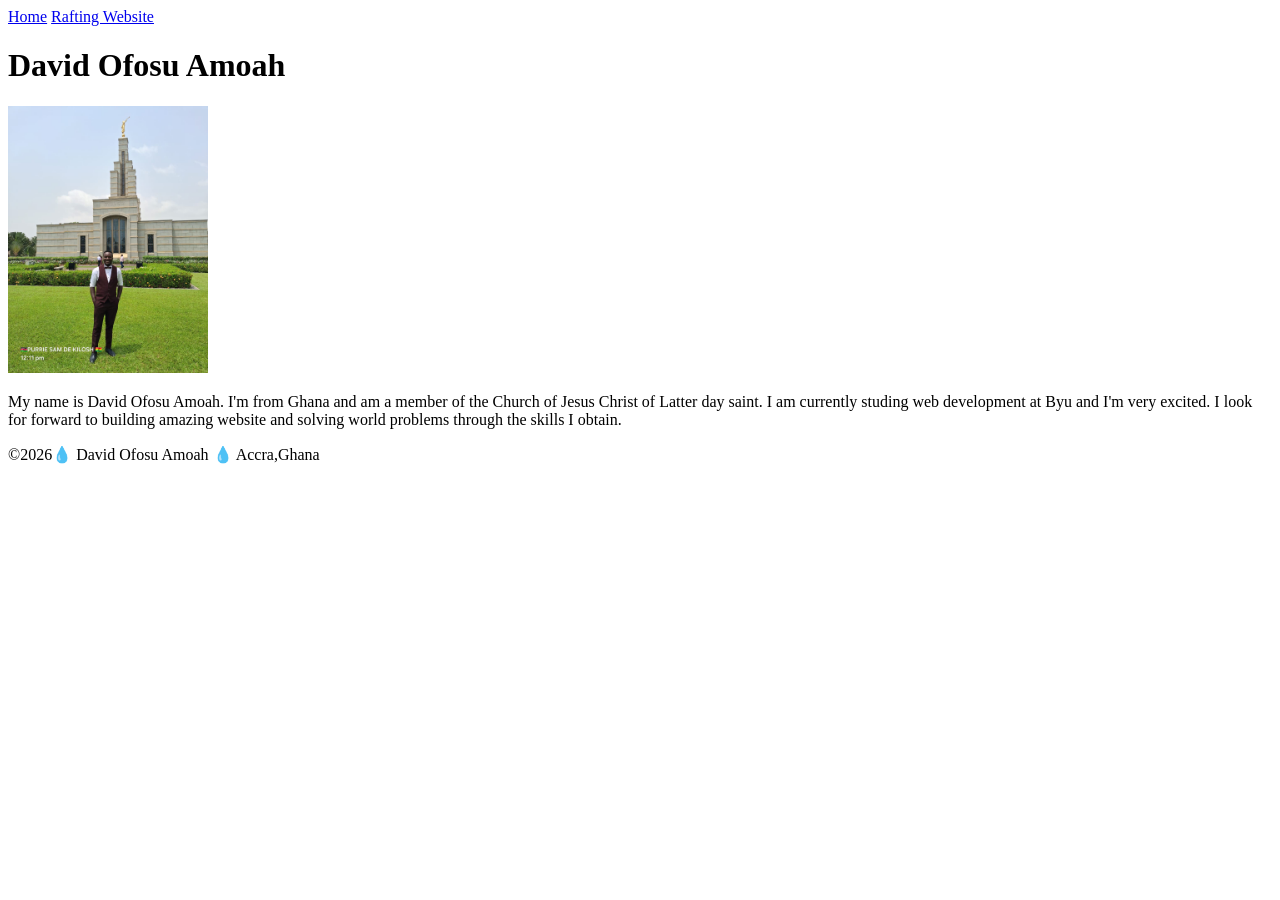
==== index.html @ 293229f0 "week01 final assignment" ====
<!DOCTYPE html>
<html lang="en">

<head>
    <meta charset="UTF-8">
    <meta name="viewport" content="width=device-width, initial-scale=1.0">
    <title>David Ofosu Amoah | WDD130</title>
</head>

<body>

    <header>
        <nav>
            <a href="#">Home</a>
            <a href="wwr">Rafting Website</a>
        </nav>
    </header>
    <main>
        <H1>David Ofosu Amoah</H1>
        <img src="images/profile.jpg" style="width: 200px;" alt="David Ofosu Amoah">
        <p> My name is David Ofosu Amoah. I'm from Ghana and am a member of the Church of Jesus
            Christ of Latter day saint. I am currently studing web development at Byu and I'm very
            excited. I look for forward to building amazing website and solving world problems
            through the skills I obtain. </p>
        <footer>
            <p>©2026💧 David Ofosu Amoah 💧 Accra,Ghana </p>
        </footer>


    </main>

</body>

</html>
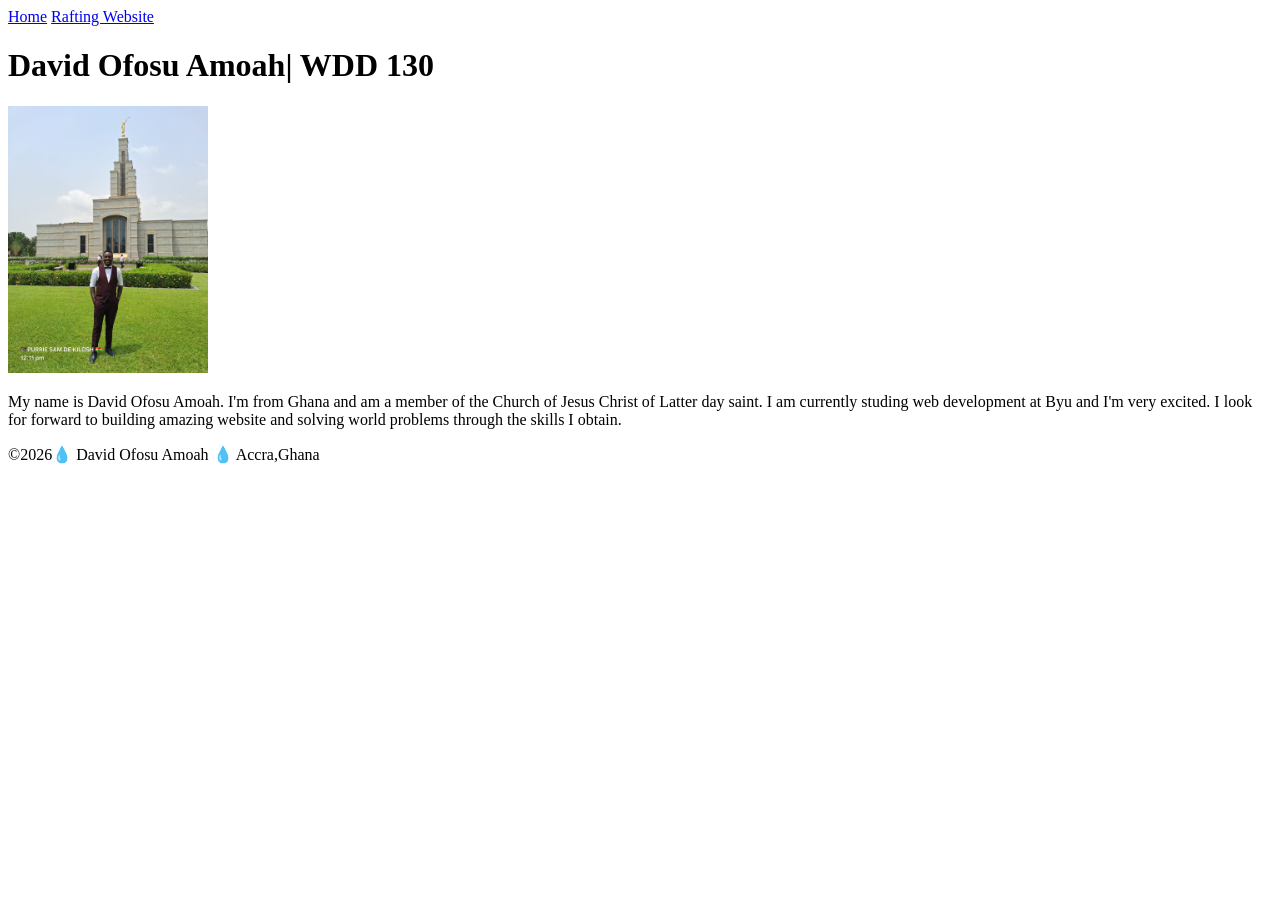
==== commit cffaa829: "Updated" ====
--- a/index.html
+++ b/index.html
@@ -4,7 +4,7 @@
 <head>
     <meta charset="UTF-8">
     <meta name="viewport" content="width=device-width, initial-scale=1.0">
-    <title>David Ofosu Amoah | WDD130</title>
+    <title>David Ofosu Amoah | WDD 130</title>
 </head>
 
 <body>
@@ -12,11 +12,11 @@
     <header>
         <nav>
             <a href="#">Home</a>
-            <a href="wwr">Rafting Website</a>
+            <a href="wwr/">Rafting Website</a>
         </nav>
     </header>
     <main>
-        <H1>David Ofosu Amoah</H1>
+        <h1>David Ofosu Amoah| WDD 130</h1>
         <img src="images/profile.jpg" style="width: 200px;" alt="David Ofosu Amoah">
         <p> My name is David Ofosu Amoah. I'm from Ghana and am a member of the Church of Jesus
             Christ of Latter day saint. I am currently studing web development at Byu and I'm very
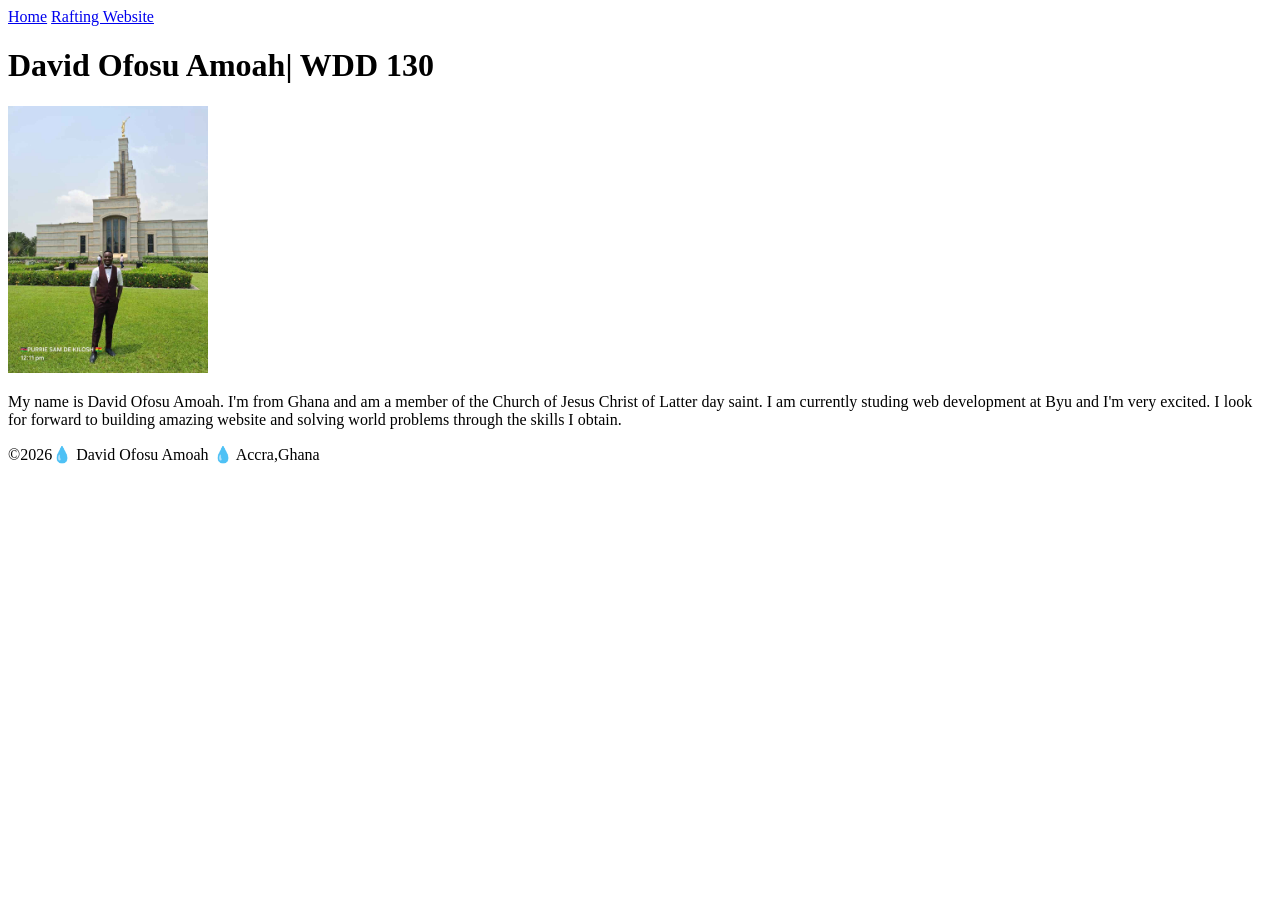
==== commit 8bf189e1: "Updated homepage assignment" ====
--- a/index.html
+++ b/index.html
@@ -17,7 +17,7 @@
     </header>
     <main>
         <h1>David Ofosu Amoah| WDD 130</h1>
-        <img src="images/profile.jpg" style="width: 200px;" alt="David Ofosu Amoah">
+        <img src="images/profile-.jpg" style="width: 200px;" alt="David Ofosu Amoah">
         <p> My name is David Ofosu Amoah. I'm from Ghana and am a member of the Church of Jesus
             Christ of Latter day saint. I am currently studing web development at Byu and I'm very
             excited. I look for forward to building amazing website and solving world problems
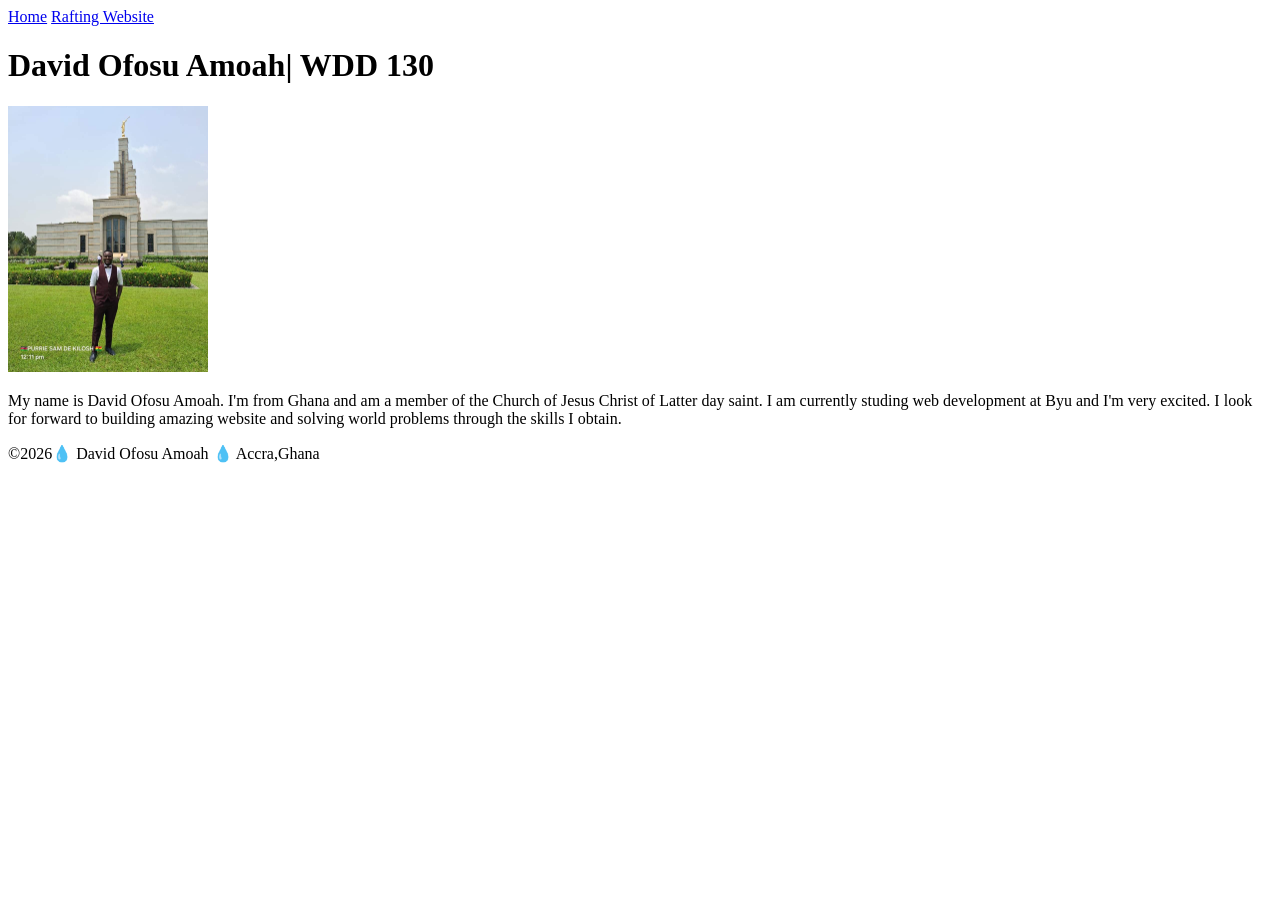
==== commit 7704cd5e: "Updated homepage assignment" ====
--- a/index.html
+++ b/index.html
@@ -4,7 +4,7 @@
 <head>
     <meta charset="UTF-8">
     <meta name="viewport" content="width=device-width, initial-scale=1.0">
-    <title>David Ofosu Amoah | WDD 130</title>
+    <title>David Ofosu Amoah | WDD130</title>
 </head>
 
 <body>
@@ -17,7 +17,7 @@
     </header>
     <main>
         <h1>David Ofosu Amoah| WDD 130</h1>
-        <img src="images/profile-.jpg" style="width: 200px;" alt="David Ofosu Amoah">
+        <img src="images/profile.jpg" style="width: 200px;" alt="David Ofosu Amoah">
         <p> My name is David Ofosu Amoah. I'm from Ghana and am a member of the Church of Jesus
             Christ of Latter day saint. I am currently studing web development at Byu and I'm very
             excited. I look for forward to building amazing website and solving world problems
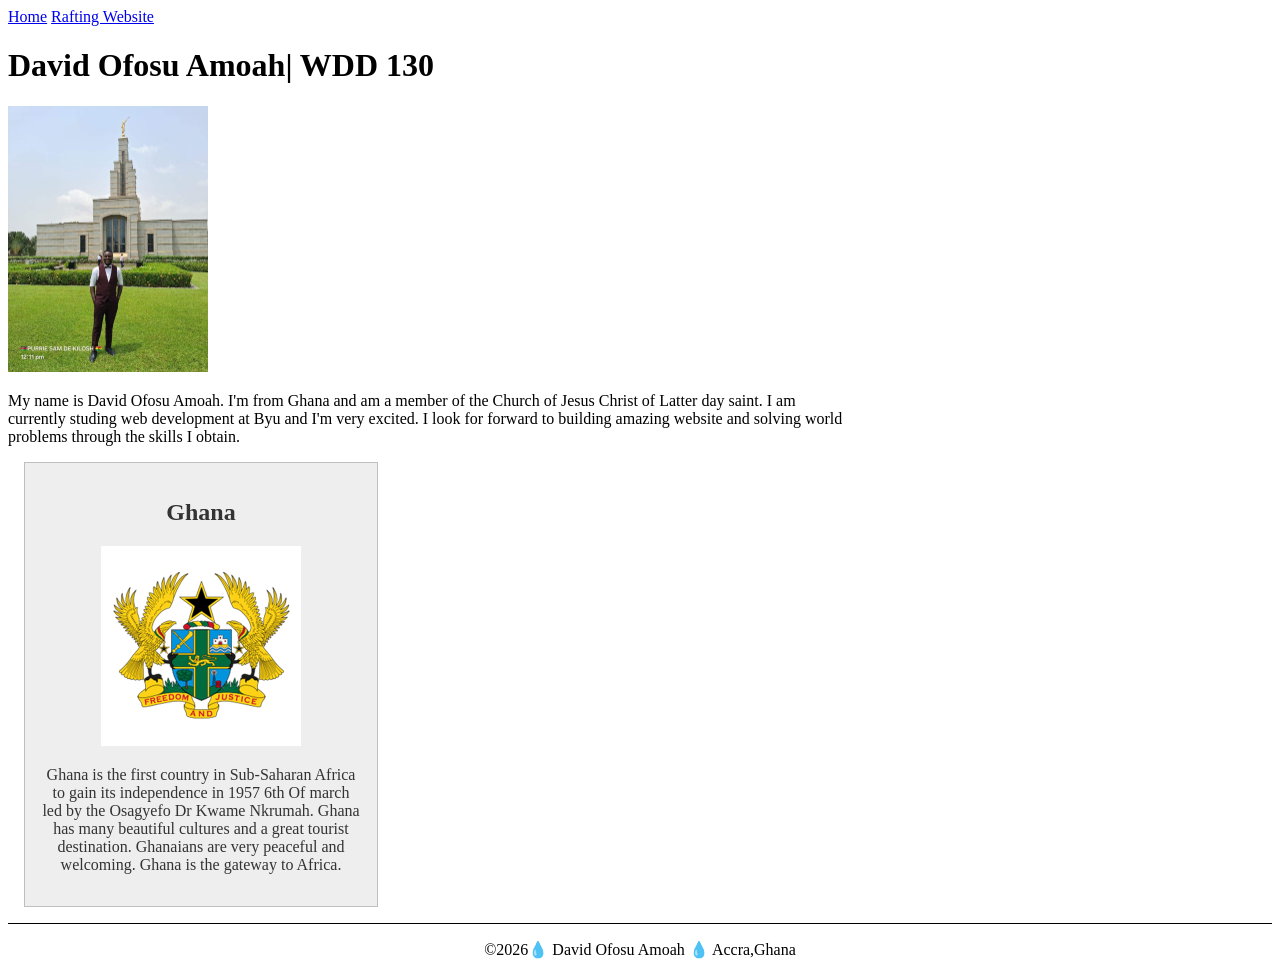
==== commit 8afde01f: "Update page" ====
--- a/index.html
+++ b/index.html
@@ -4,7 +4,10 @@
 <head>
     <meta charset="UTF-8">
     <meta name="viewport" content="width=device-width, initial-scale=1.0">
-    <title>David Ofosu Amoah | WDD130</title>
+    <title>David Ofosu Amoah | WDD 130</title>
+    <meta name="description" content="David Ofosu Amoah's BYU-Idaho WDD 130 course home page.">
+    <meta name="author" content="David Ofosu Amoah">
+    <link rel="stylesheet" href="styles/styles.css">
 </head>
 
 <body>
@@ -22,12 +25,20 @@
             Christ of Latter day saint. I am currently studing web development at Byu and I'm very
             excited. I look for forward to building amazing website and solving world problems
             through the skills I obtain. </p>
-        <footer>
-            <p>©2026💧 David Ofosu Amoah 💧 Accra,Ghana </p>
-        </footer>
-
 
     </main>
+    <aside>
+        <h2>Ghana</h2>
+        <img src="images/Ghana1.png" alt="Ghana coat of arms">
+        <p> Ghana is the first country in Sub-Saharan Africa to gain its independence in 1957 6th
+            Of march led by the Osagyefo Dr Kwame Nkrumah. Ghana has many beautiful cultures and a
+            great tourist destination. Ghanaians are
+            very peaceful and welcoming. Ghana is the gateway to Africa.</p>
+    </aside>
+
+    <footer>
+        <p>©2026💧 David Ofosu Amoah 💧 Accra,Ghana </p>
+    </footer>
 
 </body>
 
--- a/styles/styles.css
+++ b/styles/styles.css
@@ -0,0 +1,36 @@
+main {
+    max-width: 840px;
+}
+
+aside {
+    width: 20rem;
+    margin: 1rem;
+    border: 1px solid rgb(0 0 0 / 0.2);
+    /* 1️⃣ */
+    padding: 1rem;
+    background-color: #eee;
+    color: #333;
+    text-align: center;
+
+}
+
+aside img {
+    width: 200px;
+    height: auto;
+}
+
+main img {
+    width: 150px;
+    height: auto;
+    ...
+}
+
+p {
+    padding: 0;
+}
+
+footer {
+    margin-top: 15px;
+    border-top: 1px solid #000;
+    text-align: center;
+}
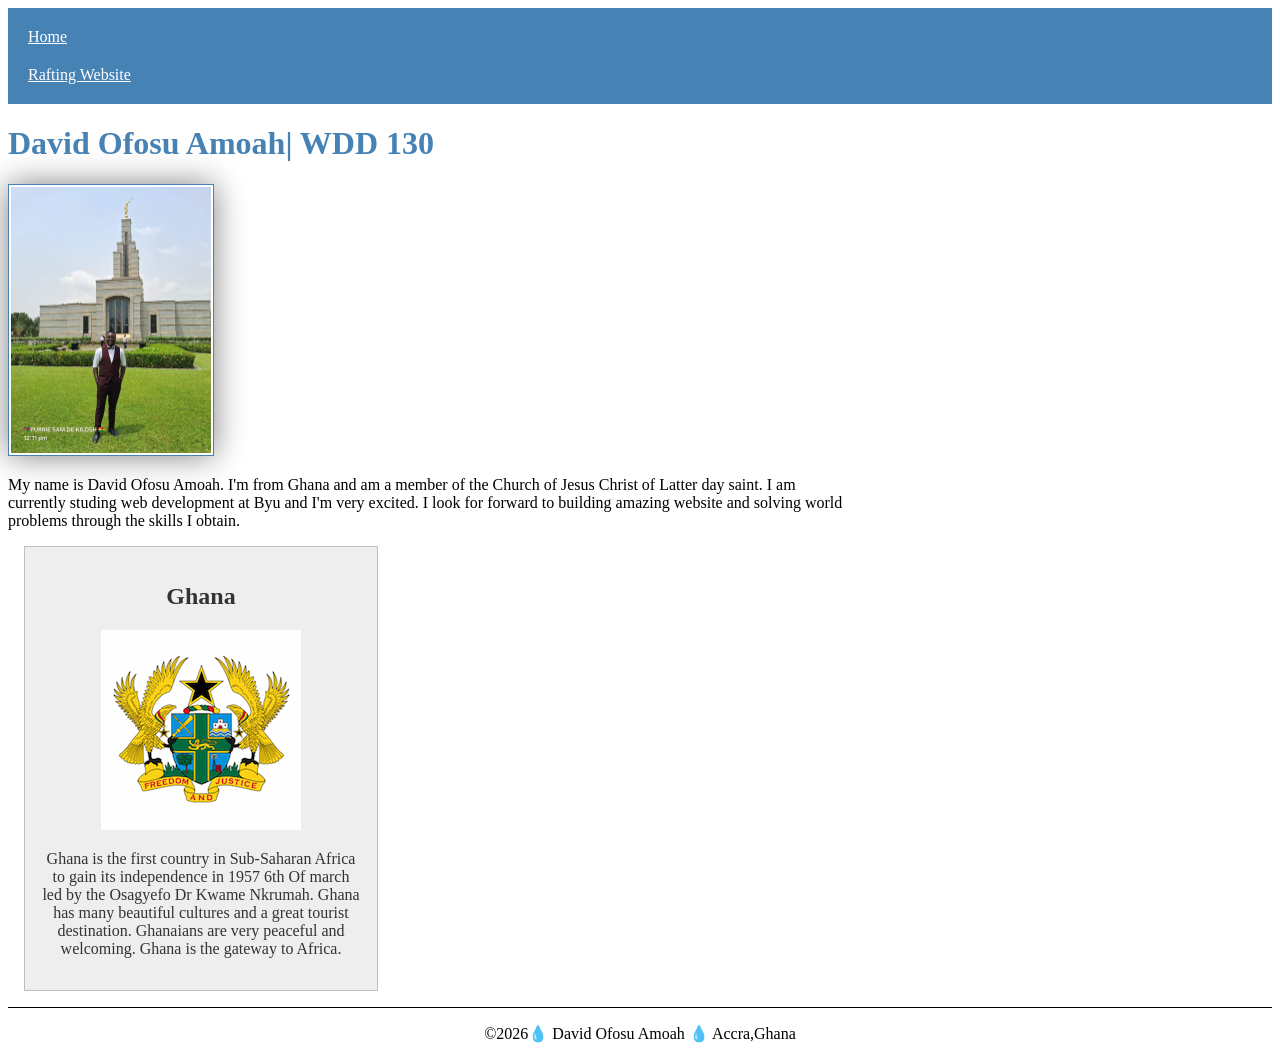
==== commit 839a8437: "New Update" ====
--- a/index.html
+++ b/index.html
@@ -20,7 +20,7 @@
     </header>
     <main>
         <h1>David Ofosu Amoah| WDD 130</h1>
-        <img src="images/profile.jpg" style="width: 200px;" alt="David Ofosu Amoah">
+        <img src="images/profile.jpg" alt="David Ofosu Amoah">
         <p> My name is David Ofosu Amoah. I'm from Ghana and am a member of the Church of Jesus
             Christ of Latter day saint. I am currently studing web development at Byu and I'm very
             excited. I look for forward to building amazing website and solving world problems
@@ -29,7 +29,7 @@
     </main>
     <aside>
         <h2>Ghana</h2>
-        <img src="images/Ghana1.png" alt="Ghana coat of arms">
+        <img src="images/ghana.png" alt="Ghana coat of arms">
         <p> Ghana is the first country in Sub-Saharan Africa to gain its independence in 1957 6th
             Of march led by the Osagyefo Dr Kwame Nkrumah. Ghana has many beautiful cultures and a
             great tourist destination. Ghanaians are
--- a/styles/styles.css
+++ b/styles/styles.css
@@ -1,3 +1,18 @@
+nav {
+    background-color: steelblue;
+    padding: 10px;
+}
+
+nav a {
+    color: white;
+    padding: 10px;
+    display: block;
+}
+
+h1 {
+    color: steelblue;
+}
+
 main {
     max-width: 840px;
 }
@@ -20,9 +35,12 @@
 }
 
 main img {
-    width: 150px;
+    width: 200px;
     height: auto;
-    ...
+    border: 1px solid steelblue;
+    padding: 2px;
+    box-shadow: 0 0 30px gray;
+
 }
 
 p {
